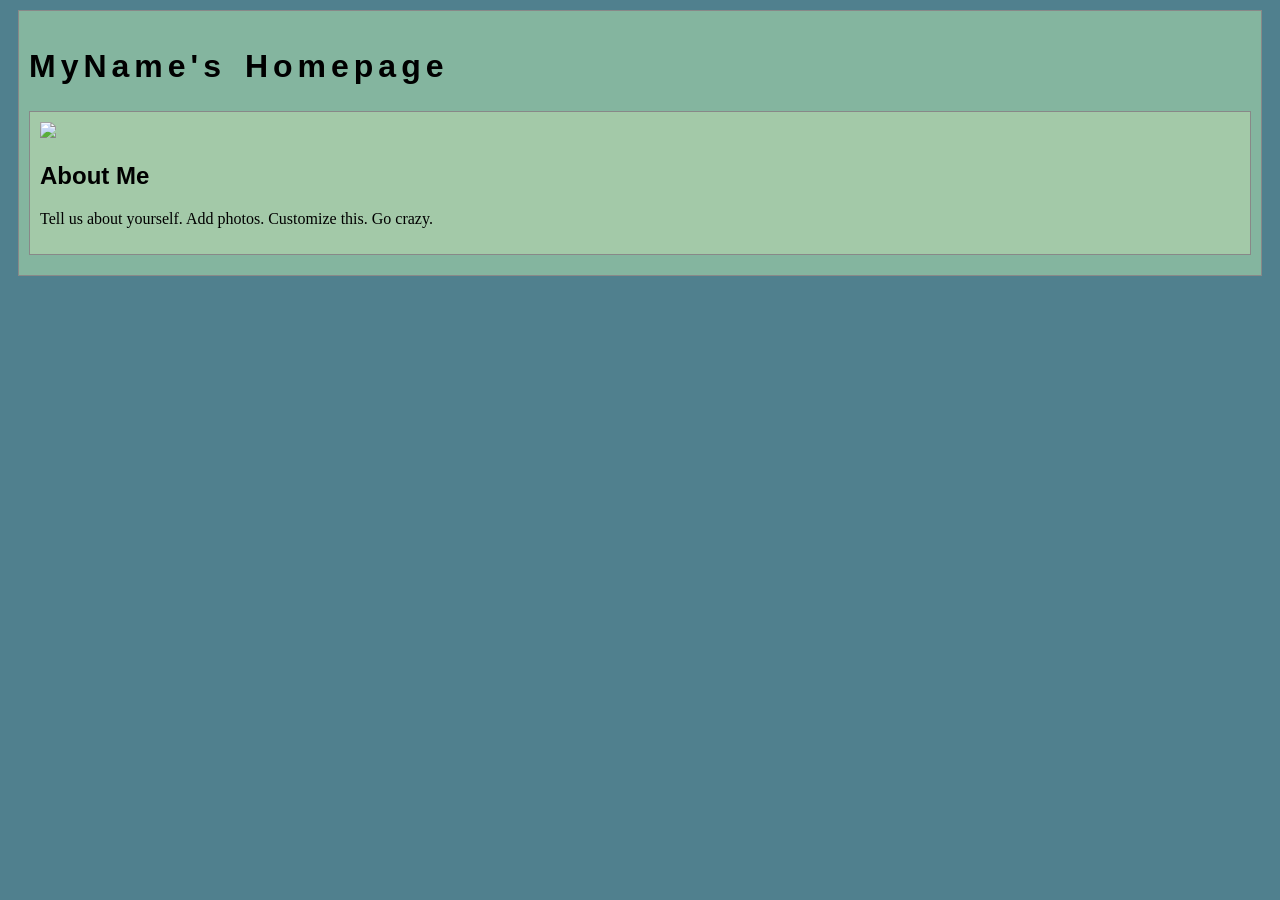
==== index.html @ 88495ae2 "Initial commit" ====
<!DOCTYPE html>
<html>
<head>
	<!-- This title is used for tabs and bookmarks -->
	<title>MyName's Homepage</title>

	<!-- Use UTF character set, a good idea with any webpage -->
	<meta charset="UTF-8" />
	<!-- Set viewport so page remains consistently scaled w narrow devices -->
	<meta name="viewport" content="width=device-width, initial-scale=1.0" />

	<!-- Include a sitewide CSS file for consistent styling across the site -->
	<link rel="stylesheet" type="text/css" href="css/site.css">
	<!-- Lab-specifc CSS file for any special styling of this particular page -->
	<link rel="stylesheet" type="text/css" href="css/homepage.css">
	<!-- Link to javascript file - DEFER waits until all elements are rendered -->

	<!-- <script type="text/javascript" src="./js/lab.js" DEFER></script> -->
</head>
<body>
	<!-- Style this page by changing the CSS in ../css/site.css or css/lab.css -->
	<main id="content">
		<section>
			<h1>MyName's Homepage</h1>
			<div class="minor-section">
					<!-- Note that all filenames use lowercase and no spaces -->
					<img class="cat-photo" src="./img/cute-grey-kitten.jpg">
					<h2>About Me</h2>
					<p>Tell us about yourself. Add photos. Customize this. Go crazy.</p>
			</div>

		</section>
		<nav id="links">
			<!-- Put links to labs here. -->
		</nav>
	</main>
</body>
</html>
---- css/site.css ----
/* we can use a single css file to style all the files in our wwebsite */

/* you can pick your own background colors, text colors, and fonts */

/* we can select an html element tag, in this case "body" will apply to the whole document */
body {
  background-color: #50808E;
}

/* we can have rules apply to multiple elements at the same time with commas */
h1,h2,h3 {
  font-family: sans-serif;
}

/* and we can have rules that overlap other rules, both take effect */
h1 {
  letter-spacing: 5px;
  word-spacing: 5px;
  font-size: 200%;
}

/* the hashtag in a CSS selector selects an element by id, e.g., id="content" */
#content {
  margin: 10px;
  padding: 10px;
  border: solid 1px #888;
  background-color: #84B59F;
}

/* the period in a CSS selector selects an element by class, e.g., class="minor-section" */
.minor-section {
  padding: 10px;
  margin-bottom: 10px;
  border: solid 1px #888;
  background-color: #A3C9A8;
}
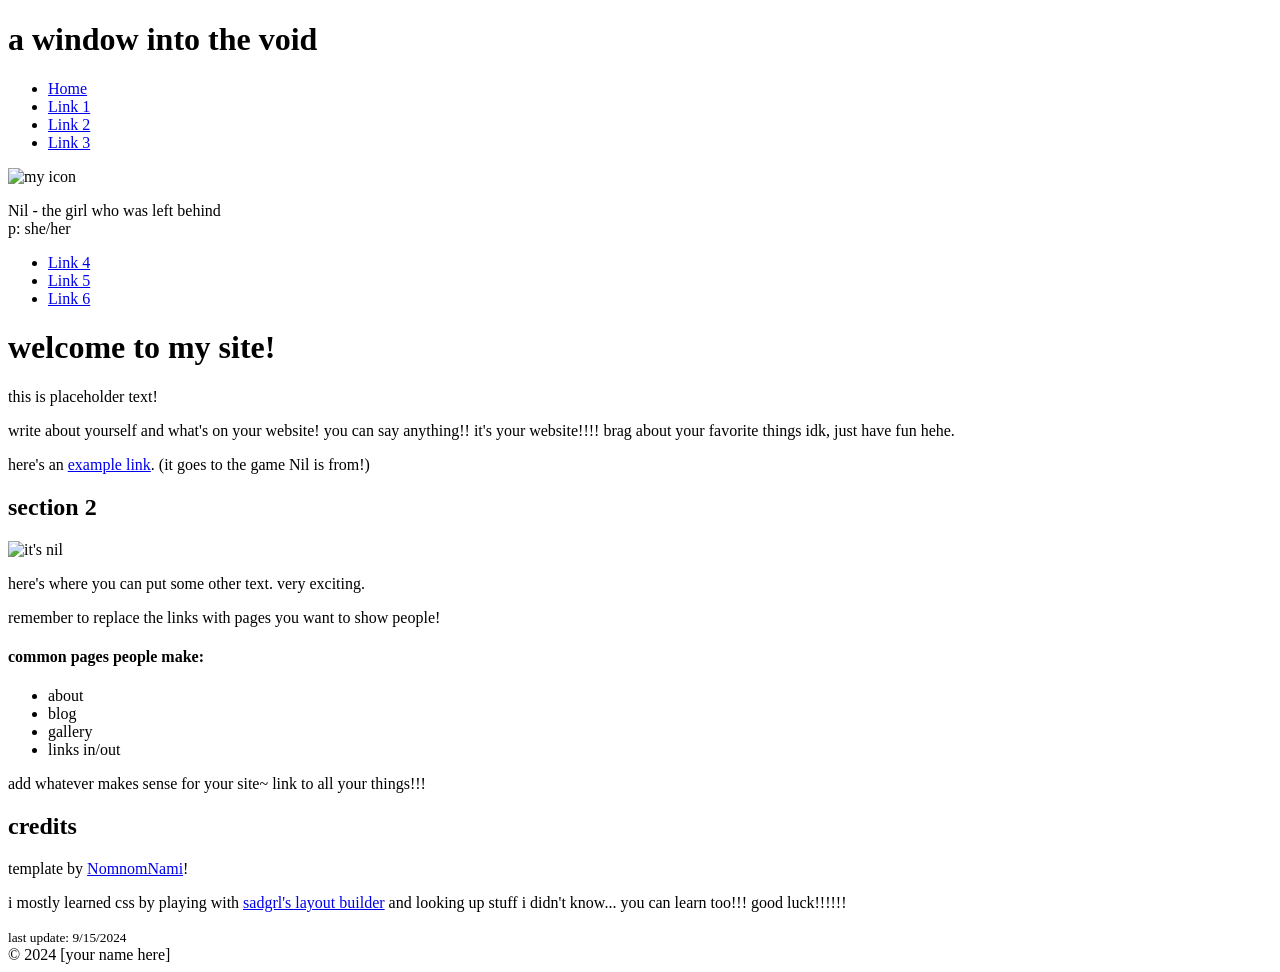
==== commit 44bae7c5: "Test 1" ====
--- a/index.html
+++ b/index.html
@@ -1,38 +1,80 @@
 <!DOCTYPE html>
-<html>
-<head>
-	<!-- This title is used for tabs and bookmarks -->
-	<title>MyName's Homepage</title>
-
-	<!-- Use UTF character set, a good idea with any webpage -->
-	<meta charset="UTF-8" />
-	<!-- Set viewport so page remains consistently scaled w narrow devices -->
-	<meta name="viewport" content="width=device-width, initial-scale=1.0" />
-
-	<!-- Include a sitewide CSS file for consistent styling across the site -->
-	<link rel="stylesheet" type="text/css" href="css/site.css">
-	<!-- Lab-specifc CSS file for any special styling of this particular page -->
-	<link rel="stylesheet" type="text/css" href="css/homepage.css">
-	<!-- Link to javascript file - DEFER waits until all elements are rendered -->
-
-	<!-- <script type="text/javascript" src="./js/lab.js" DEFER></script> -->
-</head>
-<body>
-	<!-- Style this page by changing the CSS in ../css/site.css or css/lab.css -->
-	<main id="content">
-		<section>
-			<h1>MyName's Homepage</h1>
-			<div class="minor-section">
-					<!-- Note that all filenames use lowercase and no spaces -->
-					<img class="cat-photo" src="./img/cute-grey-kitten.jpg">
-					<h2>About Me</h2>
-					<p>Tell us about yourself. Add photos. Customize this. Go crazy.</p>
-			</div>
-
-		</section>
-		<nav id="links">
-			<!-- Put links to labs here. -->
-		</nav>
-	</main>
-</body>
+<html lang="en">
+    <head>
+        <meta charset="UTF-8" />
+        <meta name="viewport" content="width=device-width, initial-scale=1.0">
+        <title>Nil CSS template for Neocities</title>
+        <meta name="author" content="[your name here]">
+        <meta name="description" content="[write about your site here]">
+        <link href="style.css" rel="stylesheet" type="text/css" media="all">
+    </head>
+    <body>
+        
+    <header>
+        <h1>a window into the void</h1>
+    </header>
+        
+    <nav>
+        <ul>
+        <li><a href="index.html">Home</a></li>
+        <li><a href="#link1">Link 1</a></li>
+        <li><a href="#link2">Link 2</a></li>
+        <li><a href="#link3">Link 3</a></li>
+        </ul>
+    </nav>
+        
+    <div id="content">
+        
+    <div id="sidebar">
+        <div id="avatar">
+            <img src="images/icon.png" alt="my icon">
+        </div>
+        
+        <div id="bio">
+            <p>Nil - the girl who was left behind<br>
+            p: she/her</p>
+        </div>
+        
+        <ul>
+            <li><a href="#link4">Link 4</a></li>
+            <li><a href="#link5">Link 5</a></li>
+            <li><a href="#link6">Link 6</a></li>
+        </ul>
+    </div>   
+        
+    <main>
+        
+        <div class="prose">
+        
+        <h1>welcome to my site!</h1>
+        <p>this is placeholder text!</p>
+        <p>write about yourself and what's on your website! you can say anything!! it's your website!!!! brag about your favorite things idk, just have fun hehe.</p>
+        <p>here's an <a href="https://nomnomnami.itch.io/her-tears-were-my-light" target="_blank">example link</a>. (it goes to the game Nil is from!)</p>
+        
+        <h2>section 2</h2>
+        <div class="img-right">
+            <img src="images/nil.png" alt="it's nil">
+        </div>
+        <p>here's where you can put some other text. very exciting.</p>
+        <p>remember to replace the links with pages you want to show people!</p>
+        <h4>common pages people make:</h4>
+        <ul>
+        <li>about</li>
+        <li>blog</li>
+        <li>gallery</li>
+        <li>links in/out</li>
+        </ul>
+        <p>add whatever makes sense for your site~ link to all your things!!!</p>
+        <h2>credits</h2>
+        <p>template by <a href="https://nomnomnami.com">NomnomNami</a>!</p>
+        <p>i mostly learned css by playing with <a href="https://goblin-heart.net/sadgrl/projects/layout-builder/" target="_blank">sadgrl's layout builder</a> and looking up stuff i didn't know... you can learn too!!! good luck!!!!!!</p>
+        <small>last update: 9/15/2024</small>
+        </div>    
+        
+    </main>
+        
+    </div>
+        
+    <footer>© 2024 [your name here]</footer>
+    </body>
 </html>
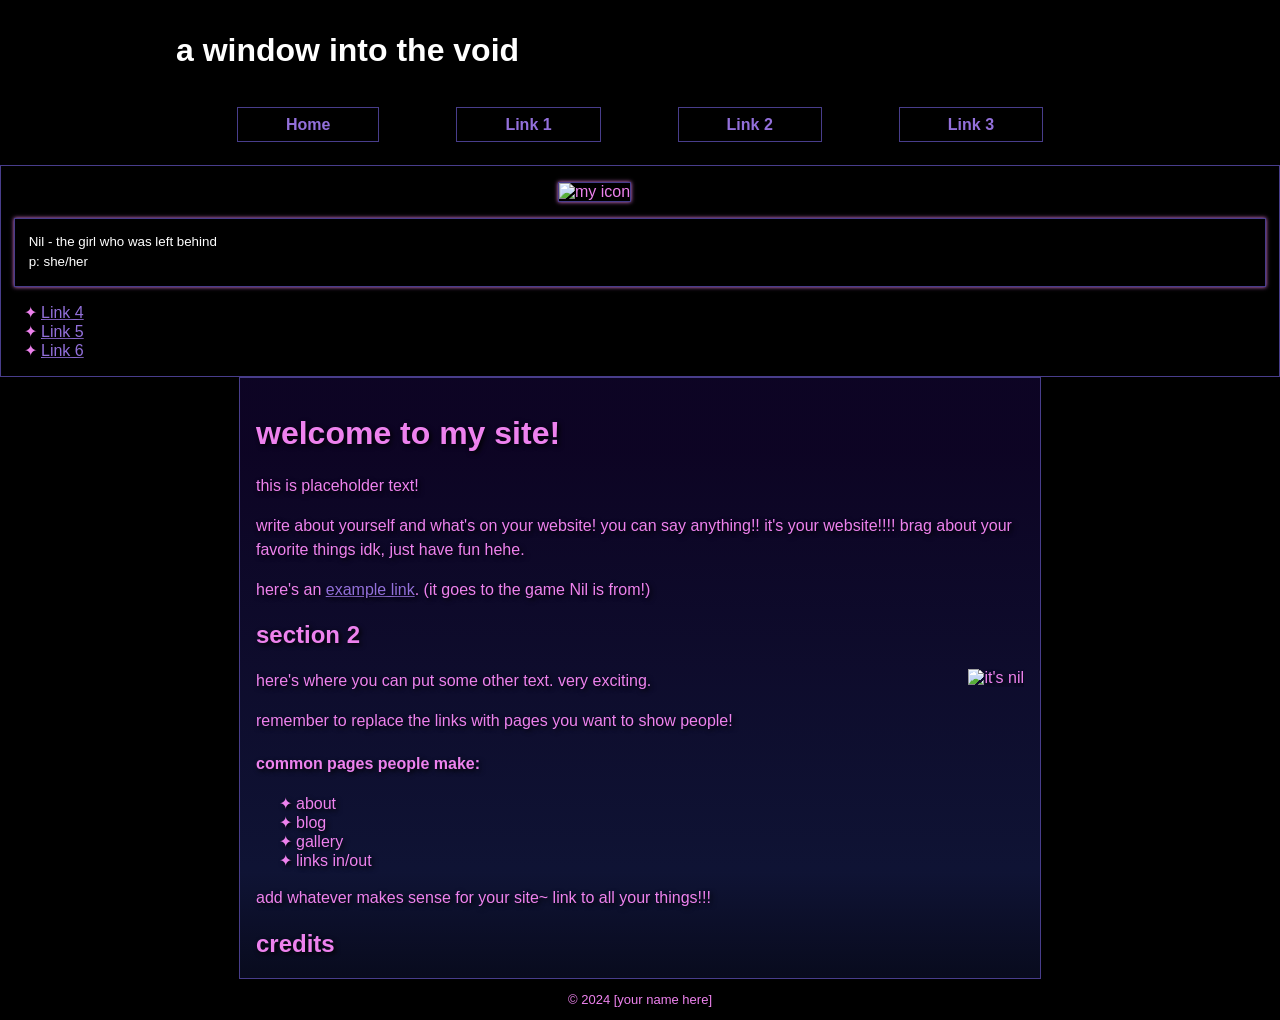
==== commit 626a4ef0: "xss css" ====
--- a/index.html
+++ b/index.html
@@ -6,7 +6,7 @@
         <title>Nil CSS template for Neocities</title>
         <meta name="author" content="[your name here]">
         <meta name="description" content="[write about your site here]">
-        <link href="style.css" rel="stylesheet" type="text/css" media="all">
+        <link rel="stylesheet" type="text/css" href="../css/homepage.css">
     </head>
     <body>
         
@@ -23,7 +23,7 @@
         </ul>
     </nav>
         
-    <div id="content">
+    <div id="conten">
         
     <div id="sidebar">
         <div id="avatar">
--- a/css/homepage.css
+++ b/css/homepage.css
@@ -0,0 +1,201 @@
+/* this css file will only style the homepage of our site */
+/* these are the main colors and header image
+   replace them with anything you want! */
+:root {
+    --site-bg: url('images/bg-image.png');
+    --main-bg: url('images/nothing.png');
+    --gradient-bg: linear-gradient(0deg, #0000 0%, #1c246288 33%, #18084388 90%);
+    --accent-color: violet;
+    --link-color: mediumpurple;
+    --bg-color: black;
+    --text-color: violet;
+    --text-color2: white;
+    --favorite-color: darkslateblue;
+}
+/* this theme mostly uses default css colors, but you can get hex codes from sites like this:
+   https://palettes.shecodes.io/
+   i just looked up "css color templates" to find that link! */
+
+/* this applies to all the content */
+* {
+    color: var(--text-color);
+    font-family: Verdana, Geneva, Tahoma, sans-serif;
+    text-shadow: 2px 2px 5px var(--bg-color);
+/* custom scrollbars don't appear for all browsers, but i like setting them anyway */
+    scrollbar-color: var(--favorite-color) var(--bg-color);
+    scrollbar-width: thin;
+}
+/* this is for when you select text on the page */
+::selection {
+    background: var(--favorite-color);
+    color: var(--bg-color);
+}
+
+html {scroll-behavior: smooth;}
+
+body {
+    margin: 0;
+    background-color: var(--bg-color);
+    background-image: var(--site-bg);
+/* you can add a background-position if you don't want it to be top left! this one is set to not tile */
+    background-repeat: no-repeat;
+}
+/* i think having better line spacing helps text to be more readable, but you can remove it if you want */
+p {line-height: 1.5em;}
+
+/* this is your site title displayed at the top of the page */
+header > h1 {
+    margin: 1em auto;
+    max-width: 960px;
+    padding-left: 1em;
+/* you can change the text-align to center or right if you want it placed differently */
+    text-align: left;
+    color: var(--text-color2);
+}
+
+nav {
+    padding: 0 1em 1em 1em;
+    font-weight: bold;
+}
+
+nav ul {
+    max-width: 960px;
+    margin: auto;
+    line-height: 3rem;
+/* this stuff makes it wrap around on mobile */
+    display: flex;
+    flex-wrap: wrap;
+    flex-direction: row;
+/* this line takes away the dot in front of the list items */
+    list-style-type: none;
+/* list items have default padding but we don't need it for these */
+    padding-left: 0;
+/* and this spaces out the buttons so they're not touching */
+    justify-content: space-evenly;
+}
+nav li a {
+    background-color: var(--bg-color);
+    border: 1px solid var(--favorite-color);
+    padding: .5em 3em;
+/* this takes away the link underline */
+    text-decoration: none;
+/* and this part is animation! */
+    transition: color 400ms ease-out, border-color 400ms ease-out;
+}
+nav li a:hover {
+    border: 1px solid var(--accent-color);
+}
+
+a {
+    color: var(--link-color);
+    transition: color 400ms ease-out;
+}
+a:visited {
+    color: var(--favorite-color);
+}
+a:hover {
+    color: var(--text-color2);
+}
+
+/* you can change this to lots of things. i picked a star! */
+ul { list-style-type: "✦ "; }
+
+#sidebar {
+    background-image: var(--main-bg);
+    border: 1px solid var(--favorite-color);
+    min-width: 220px;
+}
+
+#avatar {
+/* image size is 160px so i made its container a little bigger to fit the borders */
+    margin: 1em auto;
+    max-width: 164px;
+    max-height: 164px;
+}
+#avatar img {
+    background: var(--bg-color);
+    max-width: 160px;
+    border: 1px solid var(--favorite-color);
+    box-shadow: var(--accent-color) 0 0 4px;
+}
+
+#bio {
+    font-size: smaller;
+    margin: 1em;
+    background: var(--bg-color);
+    border: 1px solid var(--favorite-color);
+    box-shadow: var(--accent-color) 0 0 4px;
+}
+#bio p {
+    margin: 1em;
+    color: var(--text-color2);
+}
+
+#content {
+    display: flex;
+    max-width: 960px;
+    margin: auto;
+}
+
+main {
+    background-image: var(--main-bg);
+    background-repeat: repeat;
+    image-rendering: pixelated;
+    max-width: 800px;
+    margin: auto;
+    border: 1px solid darkslateblue;
+    color: var(--accent-color);
+    max-height: 600px;
+    overflow:auto;
+}
+
+.prose {
+/* i couldn't put padding on main without it cutting off the background, so the padding is here... sorry if this extra class is a little inconvenient */
+    background: var(--gradient-bg);
+    margin: 0;
+    padding: 1em;
+}
+
+/* made this a class so i can change it to be centered on mobile */
+.img-right { float: right; }
+
+footer {
+    text-align: center;
+    font-size: small;
+    padding: 1em;
+}
+
+/* these are the mobile styles! */
+@media only screen and (max-width: 800px) {
+    #content {
+        flex-wrap: wrap;
+    }
+    #sidebar {
+        width: 100%;
+        display: flex;
+        flex-wrap: wrap;
+        justify-content: center;
+        align-items: center;
+        padding-top: 2em;
+    }
+    #avatar {margin: 0 1em;}
+    #bio {width: 50%;}
+    #sidebar ul {   
+        margin: 0 1em;
+        display: flex;
+        flex-wrap: wrap;
+        line-height: 2em;
+        padding-left: 0;
+    }
+    #sidebar li {
+        margin: .3em 1em;
+    }
+    main {
+/* remove scrollbar for mobile */
+        max-height: fit-content;
+    }
+    .img-right {
+        float: none;
+        text-align: center;
+    }
+}
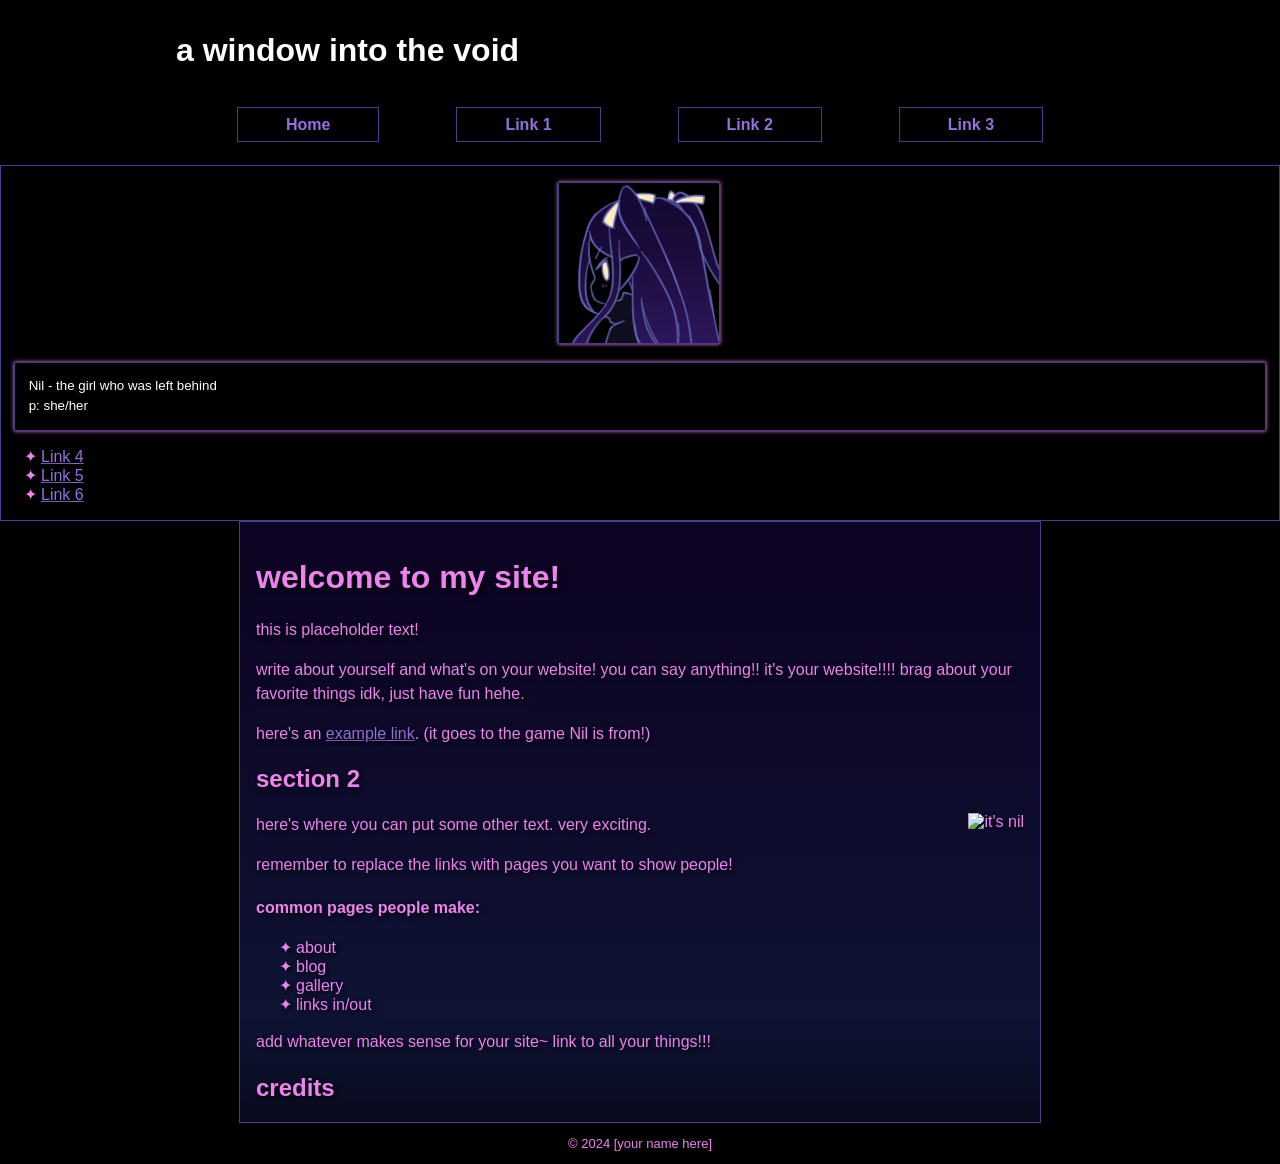
==== commit 62e0d8d7: "sww" ====
--- a/index.html
+++ b/index.html
@@ -1,12 +1,12 @@
 <!DOCTYPE html>
-<html lang="en">
+<html>
     <head>
         <meta charset="UTF-8" />
         <meta name="viewport" content="width=device-width, initial-scale=1.0">
         <title>Nil CSS template for Neocities</title>
         <meta name="author" content="[your name here]">
         <meta name="description" content="[write about your site here]">
-        <link rel="stylesheet" type="text/css" href="../css/homepage.css">
+        <link rel="stylesheet" href="css/site.css">
     </head>
     <body>
         
@@ -27,7 +27,7 @@
         
     <div id="sidebar">
         <div id="avatar">
-            <img src="images/icon.png" alt="my icon">
+            <img src="img/icon.png" alt="my icon">
         </div>
         
         <div id="bio">
@@ -53,7 +53,7 @@
         
         <h2>section 2</h2>
         <div class="img-right">
-            <img src="images/nil.png" alt="it's nil">
+            <img src="img/nil.png" alt="it's nil">
         </div>
         <p>here's where you can put some other text. very exciting.</p>
         <p>remember to replace the links with pages you want to show people!</p>
--- a/css/site.css
+++ b/css/site.css
@@ -0,0 +1,201 @@
+/* this css file will only style the homepage of our site */
+/* these are the main colors and header image
+   replace them with anything you want! */
+:root {
+    --site-bg: url('img/bg-image.png');
+    --main-bg: url('img/nothing.png');
+    --gradient-bg: linear-gradient(0deg, #0000 0%, #1c246288 33%, #18084388 90%);
+    --accent-color: violet;
+    --link-color: mediumpurple;
+    --bg-color: black;
+    --text-color: violet;
+    --text-color2: white;
+    --favorite-color: darkslateblue;
+}
+/* this theme mostly uses default css colors, but you can get hex codes from sites like this:
+   https://palettes.shecodes.io/
+   i just looked up "css color templates" to find that link! */
+
+/* this applies to all the content */
+* {
+    color: var(--text-color);
+    font-family: Verdana, Geneva, Tahoma, sans-serif;
+    text-shadow: 2px 2px 5px var(--bg-color);
+/* custom scrollbars don't appear for all browsers, but i like setting them anyway */
+    scrollbar-color: var(--favorite-color) var(--bg-color);
+    scrollbar-width: thin;
+}
+/* this is for when you select text on the page */
+::selection {
+    background: var(--favorite-color);
+    color: var(--bg-color);
+}
+
+html {scroll-behavior: smooth;}
+
+body {
+    margin: 0;
+    background-color: var(--bg-color);
+    background-image: var(--site-bg);
+/* you can add a background-position if you don't want it to be top left! this one is set to not tile */
+    background-repeat: no-repeat;
+}
+/* i think having better line spacing helps text to be more readable, but you can remove it if you want */
+p {line-height: 1.5em;}
+
+/* this is your site title displayed at the top of the page */
+header > h1 {
+    margin: 1em auto;
+    max-width: 960px;
+    padding-left: 1em;
+/* you can change the text-align to center or right if you want it placed differently */
+    text-align: left;
+    color: var(--text-color2);
+}
+
+nav {
+    padding: 0 1em 1em 1em;
+    font-weight: bold;
+}
+
+nav ul {
+    max-width: 960px;
+    margin: auto;
+    line-height: 3rem;
+/* this stuff makes it wrap around on mobile */
+    display: flex;
+    flex-wrap: wrap;
+    flex-direction: row;
+/* this line takes away the dot in front of the list items */
+    list-style-type: none;
+/* list items have default padding but we don't need it for these */
+    padding-left: 0;
+/* and this spaces out the buttons so they're not touching */
+    justify-content: space-evenly;
+}
+nav li a {
+    background-color: var(--bg-color);
+    border: 1px solid var(--favorite-color);
+    padding: .5em 3em;
+/* this takes away the link underline */
+    text-decoration: none;
+/* and this part is animation! */
+    transition: color 400ms ease-out, border-color 400ms ease-out;
+}
+nav li a:hover {
+    border: 1px solid var(--accent-color);
+}
+
+a {
+    color: var(--link-color);
+    transition: color 400ms ease-out;
+}
+a:visited {
+    color: var(--favorite-color);
+}
+a:hover {
+    color: var(--text-color2);
+}
+
+/* you can change this to lots of things. i picked a star! */
+ul { list-style-type: "✦ "; }
+
+#sidebar {
+    background-image: var(--main-bg);
+    border: 1px solid var(--favorite-color);
+    min-width: 220px;
+}
+
+#avatar {
+/* image size is 160px so i made its container a little bigger to fit the borders */
+    margin: 1em auto;
+    max-width: 164px;
+    max-height: 164px;
+}
+#avatar img {
+    background: var(--bg-color);
+    max-width: 160px;
+    border: 1px solid var(--favorite-color);
+    box-shadow: var(--accent-color) 0 0 4px;
+}
+
+#bio {
+    font-size: smaller;
+    margin: 1em;
+    background: var(--bg-color);
+    border: 1px solid var(--favorite-color);
+    box-shadow: var(--accent-color) 0 0 4px;
+}
+#bio p {
+    margin: 1em;
+    color: var(--text-color2);
+}
+
+#content {
+    display: flex;
+    max-width: 960px;
+    margin: auto;
+}
+
+main {
+    background-image: var(--main-bg);
+    background-repeat: repeat;
+    image-rendering: pixelated;
+    max-width: 800px;
+    margin: auto;
+    border: 1px solid darkslateblue;
+    color: var(--accent-color);
+    max-height: 600px;
+    overflow:auto;
+}
+
+.prose {
+/* i couldn't put padding on main without it cutting off the background, so the padding is here... sorry if this extra class is a little inconvenient */
+    background: var(--gradient-bg);
+    margin: 0;
+    padding: 1em;
+}
+
+/* made this a class so i can change it to be centered on mobile */
+.img-right { float: right; }
+
+footer {
+    text-align: center;
+    font-size: small;
+    padding: 1em;
+}
+
+/* these are the mobile styles! */
+@media only screen and (max-width: 800px) {
+    #content {
+        flex-wrap: wrap;
+    }
+    #sidebar {
+        width: 100%;
+        display: flex;
+        flex-wrap: wrap;
+        justify-content: center;
+        align-items: center;
+        padding-top: 2em;
+    }
+    #avatar {margin: 0 1em;}
+    #bio {width: 50%;}
+    #sidebar ul {   
+        margin: 0 1em;
+        display: flex;
+        flex-wrap: wrap;
+        line-height: 2em;
+        padding-left: 0;
+    }
+    #sidebar li {
+        margin: .3em 1em;
+    }
+    main {
+/* remove scrollbar for mobile */
+        max-height: fit-content;
+    }
+    .img-right {
+        float: none;
+        text-align: center;
+    }
+}
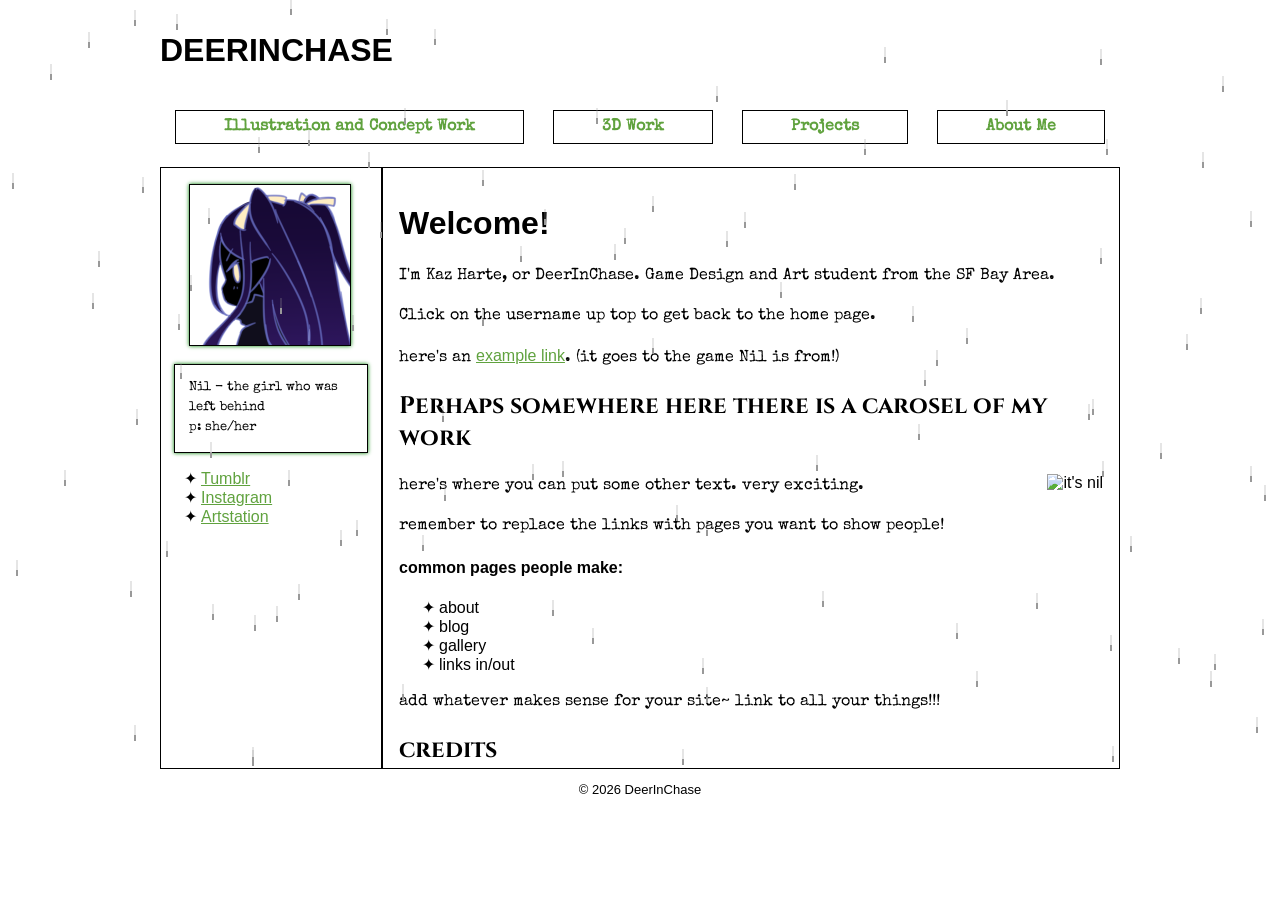
==== commit 6ff2f0f2: "The Entire Website The Whole Thing" ====
--- a/index.html
+++ b/index.html
@@ -1,80 +1,194 @@
-<!DOCTYPE html>
-<html>
-    <head>
-        <meta charset="UTF-8" />
-        <meta name="viewport" content="width=device-width, initial-scale=1.0">
-        <title>Nil CSS template for Neocities</title>
-        <meta name="author" content="[your name here]">
-        <meta name="description" content="[write about your site here]">
-        <link rel="stylesheet" href="css/site.css">
-    </head>
-    <body>
-        
-    <header>
-        <h1>a window into the void</h1>
-    </header>
-        
-    <nav>
-        <ul>
-        <li><a href="index.html">Home</a></li>
-        <li><a href="#link1">Link 1</a></li>
-        <li><a href="#link2">Link 2</a></li>
-        <li><a href="#link3">Link 3</a></li>
-        </ul>
-    </nav>
-        
-    <div id="conten">
-        
-    <div id="sidebar">
-        <div id="avatar">
-            <img src="img/icon.png" alt="my icon">
-        </div>
-        
-        <div id="bio">
-            <p>Nil - the girl who was left behind<br>
-            p: she/her</p>
-        </div>
-        
-        <ul>
-            <li><a href="#link4">Link 4</a></li>
-            <li><a href="#link5">Link 5</a></li>
-            <li><a href="#link6">Link 6</a></li>
-        </ul>
-    </div>   
-        
-    <main>
-        
-        <div class="prose">
-        
-        <h1>welcome to my site!</h1>
-        <p>this is placeholder text!</p>
-        <p>write about yourself and what's on your website! you can say anything!! it's your website!!!! brag about your favorite things idk, just have fun hehe.</p>
-        <p>here's an <a href="https://nomnomnami.itch.io/her-tears-were-my-light" target="_blank">example link</a>. (it goes to the game Nil is from!)</p>
-        
-        <h2>section 2</h2>
-        <div class="img-right">
-            <img src="img/nil.png" alt="it's nil">
-        </div>
-        <p>here's where you can put some other text. very exciting.</p>
-        <p>remember to replace the links with pages you want to show people!</p>
-        <h4>common pages people make:</h4>
-        <ul>
-        <li>about</li>
-        <li>blog</li>
-        <li>gallery</li>
-        <li>links in/out</li>
-        </ul>
-        <p>add whatever makes sense for your site~ link to all your things!!!</p>
-        <h2>credits</h2>
-        <p>template by <a href="https://nomnomnami.com">NomnomNami</a>!</p>
-        <p>i mostly learned css by playing with <a href="https://goblin-heart.net/sadgrl/projects/layout-builder/" target="_blank">sadgrl's layout builder</a> and looking up stuff i didn't know... you can learn too!!! good luck!!!!!!</p>
-        <small>last update: 9/15/2024</small>
-        </div>    
-        
-    </main>
-        
-    </div>
-        
-    <footer>© 2024 [your name here]</footer>
-    </body>
-</html>
+<!DOCTYPE html>
+<html lang="en">
+    <head>
+        <meta charset="UTF-8" />
+        <meta name="viewport" content="width=device-width, initial-scale=1.0">
+        <title>Nil CSS template for Neocities</title>
+        <meta name="author" content="[your name here]">
+        <meta name="description" content="[write about your site here]">
+        <link href="css/style.css" rel="stylesheet" type="text/css" media="all">
+    </head>
+    <script type="text/javascript">
+// <![CDATA[
+var speed=33; // lower number for faster
+var drops=100; // number of 'drops'
+var colour="#999"; // colour of drops (generally grey!)
+
+/***************************\
+*   Rainy Afternoon Effect  *
+*(c)2011-13 mf2fm web-design*
+*  http://www.mf2fm.com/rv  *
+* DON'T EDIT BELOW THIS BOX *
+\***************************/
+
+var flks=new Array();
+var flkx=new Array();
+var flky=new Array();
+var fldy=new Array();
+var swide, shigh, boddie;
+var ie_version=(navigator.appVersion.indexOf("MSIE")!=-1)?parseFloat(navigator.appVersion.split("MSIE")[1]):false;
+
+function addLoadEvent(funky) {
+  var oldonload=window.onload;
+  if (typeof(oldonload)!='function') window.onload=funky;
+  else window.onload=function() {
+    if (oldonload) oldonload();
+    funky();
+  }
+}
+
+addLoadEvent(storm);
+
+function storm() { if (document.getElementById) {
+  var r1, r2;
+  boddie=document.createElement("div");
+  boddie.style.position="fixed";
+  boddie.style.top="0px";
+  boddie.style.left="0px";
+  boddie.style.width="1px";
+  boddie.style.height="1px";
+  boddie.style.overflow="visible";
+  boddie.style.backgroundColor="transparent";
+  document.body.appendChild(boddie);
+  set_width();
+  for (var i=0; i<drops; i++) {
+    flks[i]=createDiv(16, 2, "transparent");
+    r1=createDiv(6, 2, colour);
+    r1.style.top="10px";
+    r1.style.left="0px";
+    flks[i].appendChild(r1);
+    r2=createDiv(10, 2, colour);
+    r2.style.top="0px";
+    r2.style.left="0px";
+    if (ie_version && ie_version<10) r2.style.filter="alpha(opacity=25)";
+    else r2.style.opacity=0.25;
+    flks[i].appendChild(r2);
+    flkx[i]=2*Math.floor(Math.random()*swide/2);
+    flky[i]=Math.floor(Math.random()*shigh);
+    fldy[i]=2+Math.floor(Math.random()*4);
+    flks[i].style.left=flkx[i]+"px";
+    flks[i].style.top=flky[i]+"px";
+    boddie.appendChild(flks[i]);
+  }
+  setInterval("cats_and_dogs()", speed);
+}}
+
+function createDiv(height, width, colour) {
+  var div=document.createElement("div");
+  div.style.position="absolute";
+  div.style.height=height+"px";
+  div.style.width=width+"px";
+  div.style.overflow="hidden";
+  div.style.backgroundColor=colour;
+  return (div);
+}
+
+window.onresize=set_width;
+function set_width() {
+  var sw_min=999999;
+  var sh_min=999999;
+  if (document.documentElement && document.documentElement.clientWidth) {
+    sw_min=document.documentElement.clientWidth;
+    sh_min=document.documentElement.clientHeight;
+  }
+  if (typeof(self.innerWidth)!="undefined" && self.innerWidth) {
+    if (self.innerWidth<sw_min) sw_min=self.innerWidth;
+    if (self.innerHeight<sh_min) sh_min=self.innerHeight;
+  }
+  if (document.body.clientWidth) {
+    if (document.body.clientWidth<sw_min) sw_min=document.body.clientWidth;
+    if (document.body.clientHeight<sh_min) sh_min=document.body.clientHeight;
+  }
+  if (sw_min==999999 || sh_min==999999) {
+    sw_min=800;
+    sh_min=600;
+  }
+  swide=sw_min-2;
+  shigh=sh_min;
+}
+
+function cats_and_dogs(c) {
+  var i, x, o=0;
+  for (i=0; i<drops; i++) {
+    flky[i]+=fldy[i];
+    if (flky[i]>=shigh-16) {
+	  flky[i]=-16;
+	  fldy[i]=2+Math.floor(Math.random()*4);
+	  flkx[i]=2*Math.floor(Math.random()*swide/2);
+	  flks[i].style.left=flkx[i]+"px";
+	}
+	flks[i].style.top=flky[i]+"px";
+  }
+}
+// ]]>
+</script>
+    <body>
+        
+    <header>
+        <h1>DEERINCHASE</h1>
+    </header>
+        
+    <nav>
+        <ul>
+        <li><a href="illus.html">Illustration and Concept Work</a></li>
+        <li><a href="3D.html">3D Work</a></li>
+        <li><a href="projects.html">Projects</a></li>
+        <li><a href="about.html">About Me</a></li>
+        </ul>
+    </nav>
+        
+    <div id="content">
+        
+        <div id="sidebar">
+            <div id="avatar">
+                <img src="images/icon.png" alt="my icon">
+            </div>
+        
+            <div id="bio">
+                <p>Nil - the girl who was left behind<br>
+                p: she/her</p>
+            </div>
+        
+            <ul>
+                <li><a href="https://deerinchase.tumblr.com/">Tumblr</a></li>
+                <li><a href="https://www.instagram.com/deerinchase/">Instagram</a></li>
+                <li><a href="#link6">Artstation</a></li>
+            </ul>
+        </div>   
+        
+    <main>
+        
+        <div class="prose">
+        
+        <h1>Welcome!</h1>
+        <p>I'm Kaz Harte, or DeerInChase. Game Design and Art student from the SF Bay Area.</p>
+        <p>Click on the username up top to get back to the home page.</p>
+        <p>here's an <a href="https://nomnomnami.itch.io/her-tears-were-my-light" target="_blank">example link</a>. (it goes to the game Nil is from!)</p>
+        
+        <h2>Perhaps somewhere here there is a carosel of my work</h2>
+        <div class="img-right">
+            <img src="images/nil.png" alt="it's nil">
+        </div>
+        <p>here's where you can put some other text. very exciting.</p>
+        <p>remember to replace the links with pages you want to show people!</p>
+        <h4>common pages people make:</h4>
+        <ul>
+        <li>about</li>
+        <li>blog</li>
+        <li>gallery</li>
+        <li>links in/out</li>
+        </ul>
+        <p>add whatever makes sense for your site~ link to all your things!!!</p>
+        <h2>credits</h2>
+        <p>template by <a href="https://nomnomnami.com">NomnomNami</a>!</p>
+        <p>i mostly learned css by playing with <a href="https://goblin-heart.net/sadgrl/projects/layout-builder/" target="_blank">sadgrl's layout builder</a> and looking up stuff i didn't know... you can learn too!!! good luck!!!!!!</p>
+        <small>last update: 9/15/2024</small>
+        </div>    
+        
+    </main>
+        
+    </div>
+        
+    <footer>© 2026 DeerInChase</footer>
+    </body>
+</html>
--- a/css/style.css
+++ b/css/style.css
@@ -0,0 +1,282 @@
+/* these are the main colors and header image
+   replace them with anything you want! */
+
+
+@import url('https://fonts.googleapis.com/css2?family=IM+Fell+English+SC&display=swap" rel="stylesheet">');
+@import url('https://fonts.googleapis.com/css2?family=IM+Fell+English+SC&family=Special+Elite&display=swap" rel="stylesheet">');
+@import url('https://fonts.googleapis.com/css2?family=Cinzel:wght@400..900&display=swap');
+
+
+:root {
+    --site-bg: url('images/bg-image');
+    --main-bg: url('https://64.media.tumblr.com/8866eb50758a93c83421adf50108537d/0dfde8a1538faa9d-e4/s100x200/ffd71df9009f1adb2956fde9a3c9d5d3d354f600.pnj');
+    --gradient-bg: linear-gradient(0deg, #ffffff 0%, #ffffff 33%, #ffffff 90%);
+    --accent-color: green;
+    --link-color: rgb(96, 162, 62);
+    --bg-color: white;
+    --text-color: black;
+    --text-color2: black;
+    --favorite-color: black;
+    --new-bg: url('https://i.pinimg.com/736x/8b/af/3c/8baf3c9a01ffc395e354572ea0d05e45.jpg')
+}
+/* this theme mostly uses default css colors, but you can get hex codes from sites like this:
+   https://palettes.shecodes.io/
+   i just looked up "css color templates" to find that link! */
+
+/* this applies to all the content */
+* {
+    color: var(--text-color);
+    font-family: Verdana, Geneva, Tahoma, sans-serif;
+    
+/* custom scrollbars don't appear for all browsers, but i like setting them anyway */
+    scrollbar-color: var(--favorite-color) var(--bg-color);
+    scrollbar-width: thin;
+}
+/* this is for when you select text on the page */
+::selection {
+    background: var(--favorite-color);
+    color: var(--bg-color);
+}
+
+html {scroll-behavior: smooth;}
+
+body {
+    margin: 0;
+    background-color: var(--bg-color);
+    background-image: url("");
+/* you can add a background-position if you don't want it to be top left! this one is set to not tile */
+    background-repeat: no-repeat;
+}
+/* i think having better line spacing helps text to be more readable, but you can remove it if you want */
+p {line-height: 1.5em;
+    font-family: "Special Elite";
+    font-weight: 400;
+    font-style: normal;
+
+}
+
+/* this is your site title displayed at the top of the page */
+header > h1 {
+    margin: 1em auto;
+    max-width: 960px;
+    
+/* you can change the text-align to center or right if you want it placed differently */
+    text-align: left;
+    color: var(--text-color2);
+}
+
+h2 {
+    font-family: "Cinzel", serif;
+    font-optical-sizing: auto;
+    font-style: normal;
+
+}
+
+nav {
+    padding: 0 1em 1em 1em;
+    font-weight: bold;
+
+}
+
+nav ul {
+    max-width: 960px;
+    margin: auto;
+    line-height: 3rem;
+/* this stuff makes it wrap around on mobile */
+    display: flex;
+    flex-wrap: wrap;
+    flex-direction: row;
+/* this line takes away the dot in front of the list items */
+    list-style-type: none;
+/* list items have default padding but we don't need it for these */
+    padding-left: 0;
+/* and this spaces out the buttons so they're not touching */
+    justify-content: space-around;
+}
+nav li a {
+    background-color: white;
+    border: 1px solid var(--favorite-color);
+    padding: .5em 3em;
+/* this takes away the link underline */
+    text-decoration: none;
+/* and this part is animation! */
+    transition: color 400ms ease-out, border-color 400ms ease-out;
+    font-family: "Special Elite";
+}
+nav li a:hover {
+    border: 1px solid var(--accent-color);
+}
+
+a {
+    color: var(--link-color);
+    
+    transition: color 400ms ease-out;
+}
+a:visited {
+    color: black;
+}
+a:hover {
+    color: green;
+}
+
+/* you can change this to lots of things. i picked a star! */
+ul { list-style-type: "✦ "; }
+
+#sidebar {
+    background-image: var(--new-bg);
+    border: 1px solid var(--favorite-color);
+    min-width: 220px;
+}
+
+#avatar {
+/* image size is 160px so i made its container a little bigger to fit the borders */
+    margin: 1em auto;
+    max-width: 164px;
+    max-height: 164px;
+}
+#avatar img {
+    background: var(--bg-color);
+    max-width: 160px;
+    border: 1px solid var(--favorite-color);
+    box-shadow: var(--accent-color) 0 0 4px;
+}
+
+#bio {
+    font-size: smaller;
+    margin: 1em;
+    background: var(--bg-color);
+    border: 1px solid var(--favorite-color);
+    box-shadow: var(--accent-color) 0 0 4px;
+}
+#bio p {
+    margin: 1em;
+    color: var(--text-color2);
+}
+
+#content {
+    display: flex;
+    max-width: 960px;
+    margin: auto;
+}
+
+main {
+    background-image: var(--main-bg);
+    background-repeat: repeat;
+    image-rendering: pixelated;
+    max-width: 937px;
+    margin: auto;
+    border: 1px solid black;
+    color: var(--accent-color);
+    max-height: 600px;
+   
+    overflow:auto;
+}
+
+.prose {
+/* i couldn't put padding on main without it cutting off the background, so the padding is here... sorry if this extra class is a little inconvenient */
+    background: var(--gradient-bg);
+    margin: 0;
+    padding: 1em;
+}
+
+/* made this a class so i can change it to be centered on mobile */
+.img-right { float: right; }
+
+footer {
+    text-align: center;
+    font-size: small;
+    padding: 1em;
+}
+
+/* these are the mobile styles! */
+@media only screen and (max-width: 800px) {
+    #content {
+        flex-wrap: wrap;
+    }
+    #sidebar {
+        width: 100%;
+        display: flex;
+        flex-wrap: wrap;
+        justify-content: center;
+        align-items: center;
+        padding-top: 2em;
+    }
+    #avatar {margin: 0 1em;}
+    #bio {width: 50%;}
+    #sidebar ul {   
+        margin: 0 1em;
+        display: flex;
+        flex-wrap: wrap;
+        line-height: 2em;
+        padding-left: 0;
+    }
+    #sidebar li {
+        margin: .3em 1em;
+    }
+    main {
+/* remove scrollbar for mobile */
+        max-height: fit-content;
+    }
+    .img-right {
+        float: none;
+        text-align: center;
+    }
+}
+
+
+
+.lace {
+  position: relative;
+  max-width: 1200px;
+  margin: auto;
+  margin-top: 40px;
+  border: 80px solid transparent;
+  border-image-source: url(/images/graphics/red-lace.png);
+  border-image-slice: 200;
+  border-image-repeat: round;
+  border-image-outset: 0px;
+      filter: drop-shadow(0 0 6px rgba(0, 0, 0, 0.8));
+}
+
+.doll {
+  position: fixed;
+  bottom: -140px;
+  right: -130px;
+  width: 530px;
+  height: auto;
+  z-index: 3;
+  transition: ease-in-out 0.5s;
+  -webkit-transition: ease-in-out 0.5s;
+  -moz-transition: ease-in-out 0.5s;
+  -o-transition: ease-in-out 0.5s;
+  -ms-transition: ease-in-out 0.5s;
+  transition: all ease-in-out 0.2s;
+}
+
+.doll:hover {
+  transform: translateY(10px);
+  z-index: 4;
+  cursor: var(--cursor-pointer);
+}
+
+
+.doll2 {
+  position: fixed;
+  bottom: -140px;
+  left: -130px;
+  width: 530px;
+  height: auto;
+  z-index: 3;
+  transition: ease-in-out 0.5s;
+  -webkit-transition: ease-in-out 0.5s;
+  -moz-transition: ease-in-out 0.5s;
+  -o-transition: ease-in-out 0.5s;
+  -ms-transition: ease-in-out 0.5s;
+  transition: all ease-in-out 0.2s;
+}
+
+.doll2:hover {
+  transform: translateY(10px);
+  z-index: 4;
+  cursor: var(--cursor-pointer);
+}
